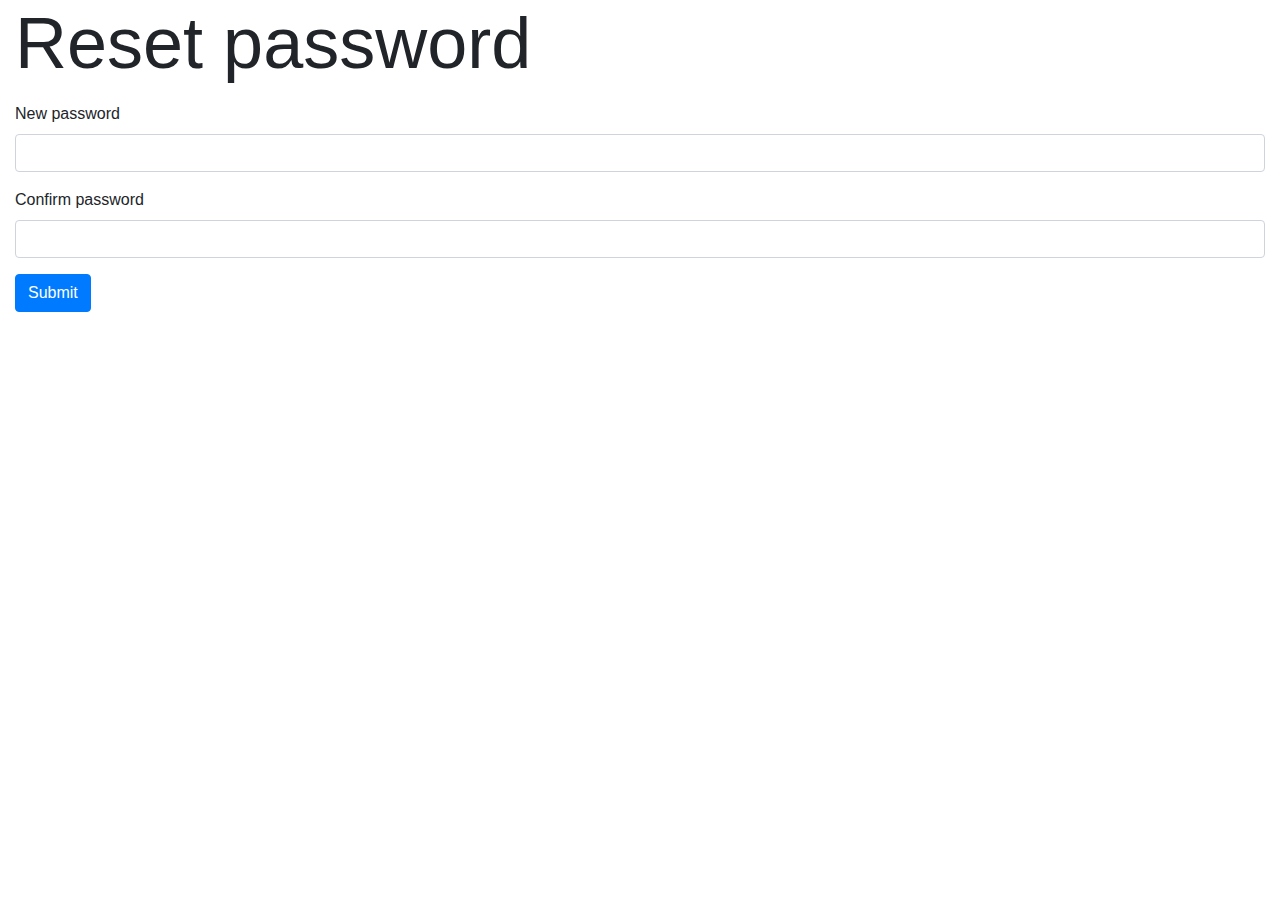
==== web/resetPassword.html @ d44c2a15 "First" ====
<!DOCTYPE html>
<html lang="en">
    <head>
        <meta charset = "UTF-8" />
        <meta name="viewport" content="width=device-width, initial-scale=1, shrink-to-fit=no"/>
        <title>Reset password</title>

        <!-- Stylesheets -->
        <link href="../css/resetstyle.css" rel="stylesheet" />
   
        <link rel="stylesheet" href="https://stackpath.bootstrapcdn.com/bootstrap/4.3.1/css/bootstrap.min.css" integrity="sha384-ggOyR0iXCbMQv3Xipma34MD+dH/1fQ784/j6cY/iJTQUOhcWr7x9JvoRxT2MZw1T" crossorigin="anonymous">
        <link rel="stylesheet" href="https://cdnjs.cloudflare.com/ajax/libs/font-awesome/4.7.0/css/font-awesome.min.css">
        
        <!-- Load scripts -->

        <script src="https://ajax.googleapis.com/ajax/libs/jquery/3.4.1/jquery.min.js"></script>
        <script src="https://cdnjs.cloudflare.com/ajax/libs/popper.js/1.14.7/umd/popper.min.js" integrity="sha384-UO2eT0CpHqdSJQ6hJty5KVphtPhzWj9WO1clHTMGa3JDZwrnQq4sF86dIHNDz0W1" crossorigin="anonymous"></script>
        <script src="https://stackpath.bootstrapcdn.com/bootstrap/4.3.1/js/bootstrap.min.js" integrity="sha384-JjSmVgyd0p3pXB1rRibZUAYoIIy6OrQ6VrjIEaFf/nJGzIxFDsf4x0xIM+B07jRM" crossorigin="anonymous"></script>

        <script src="../js/functions.js"></script>
        <script src="../js/resetPassword.js"></script>

    </head>
    <body>      
        <div id="main-container">

            <section class="inner-section" id="main-form-section">
                <div class="container-fluid">
                    <div class ="row">
                        <div class="col-lg-12 col-md-12 col-sm-12 col-12">
                            <p class="display-3">Reset password</p> 
                        </div>
                        <div class="col-lg-12 col-md-12 col-sm-12 col-12">
                            <form >
                                <div class="form-group">

                                    <div class="mb-3">
                                        <label>New password</label>
                                        <input id="psw-field" type="password" class="form-control"  required/>               
                                    </div>
                                    
                                    <div class="mb-3">
                                        <label>Confirm password</label>
                                        <input id="confirm-psw-field" type="password" class="form-control" required/>               
                                    </div>
           
                                    <button id="submit-btn" type="submit" class="btn btn-primary mb-4">Submit</button>

                                </div>
                            </form>
                        </div>
                    </div>
                </div>
            </section>
    </div>
    </body>
</html>
---- css/resetstyle.css ----
/*
html5doctor.com Reset Stylesheet
v1.6.1
Last Updated: 2010-09-17
Author: Richard Clark - http://richclarkdesign.com
Twitter: @rich_clark
*/

html, body, div, span, object, iframe,
h1, h2, h3, h4, h5, h6, p, blockquote, pre,
abbr, address, cite, code,
del, dfn, em, img, ins, kbd, q, samp,
small, strong, sub, sup, var,
b, i,
dl, dt, dd, ol, ul, li,
fieldset, form, label, legend,
table, caption, tbody, tfoot, thead, tr, th, td,
article, aside, canvas, details, figcaption, figure,
footer, header, hgroup, menu, nav, section, summary,
time, mark, audio, video {
    margin:0;
    padding:0;
    border:0;
    outline:0;
    font-size:100%;
    vertical-align:baseline;
    background:transparent;

}

body {
    line-height:1;

}

article,aside,details,figcaption,figure,
footer,header,hgroup,menu,nav,section {
    display:block;
}

nav ul {
    list-style:none;
}

blockquote, q {
    quotes:none;
}

blockquote:before, blockquote:after,
q:before, q:after {
    content:'';
    content:none;
}

a {
    margin:0;
    padding:0;
    font-size:100%;
    vertical-align:baseline;
    background:transparent;
}

/* change colours to suit your needs */
ins {
    background-color:#ff9;
    color:#000;
    text-decoration:none;
}

/* change colours to suit your needs */
mark {
    background-color:#ff9;
    color:#000;
    font-style:italic;
    font-weight:bold;
}

del {
    text-decoration: line-through;
}

abbr[title], dfn[title] {
    border-bottom:1px dotted;
    cursor:help;
}

table {
    border-collapse:collapse;
    border-spacing:0;
}

/* change border colour to suit your needs */
hr {
    display:block;
    height:1px;
    border:0;
    border-top:1px solid #cccccc;
    margin:1em 0;
    padding:0;
}

input, select {
    vertical-align:middle;
}

/* reset style sheet ends here */
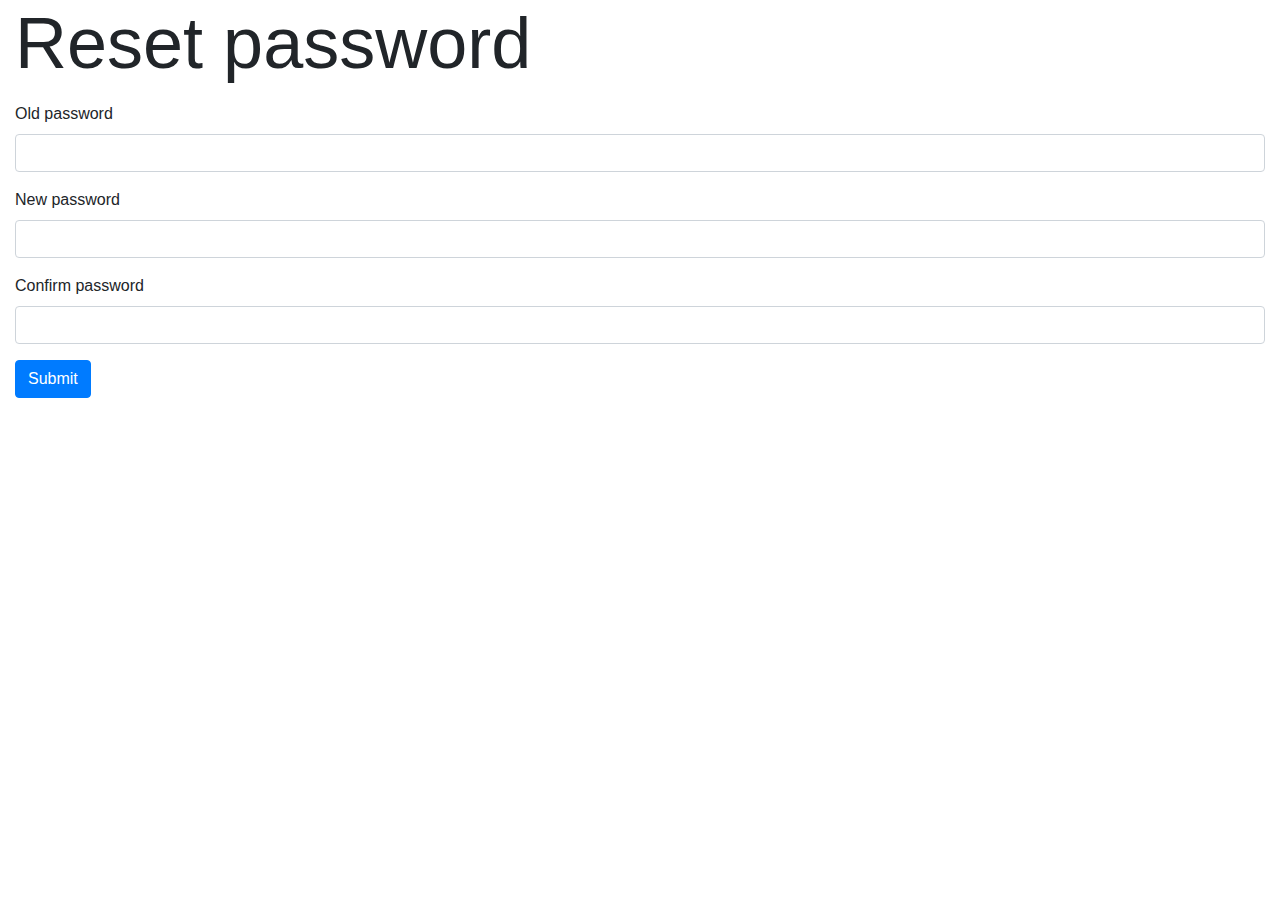
==== commit 9d0ec921: "Moved psw check on server" ====
--- a/web/resetPassword.html
+++ b/web/resetPassword.html
@@ -26,13 +26,18 @@
 
             <section class="inner-section" id="main-form-section">
                 <div class="container-fluid">
-                    <div class ="row">
+                    <div class ="row" id="main-content">
                         <div class="col-lg-12 col-md-12 col-sm-12 col-12">
                             <p class="display-3">Reset password</p> 
                         </div>
                         <div class="col-lg-12 col-md-12 col-sm-12 col-12">
                             <form >
                                 <div class="form-group">
+
+                                    <div class="mb-3">
+                                        <label>Old password</label>
+                                        <input id="old-psw-field" type="password" class="form-control"  required/>               
+                                    </div>
 
                                     <div class="mb-3">
                                         <label>New password</label>
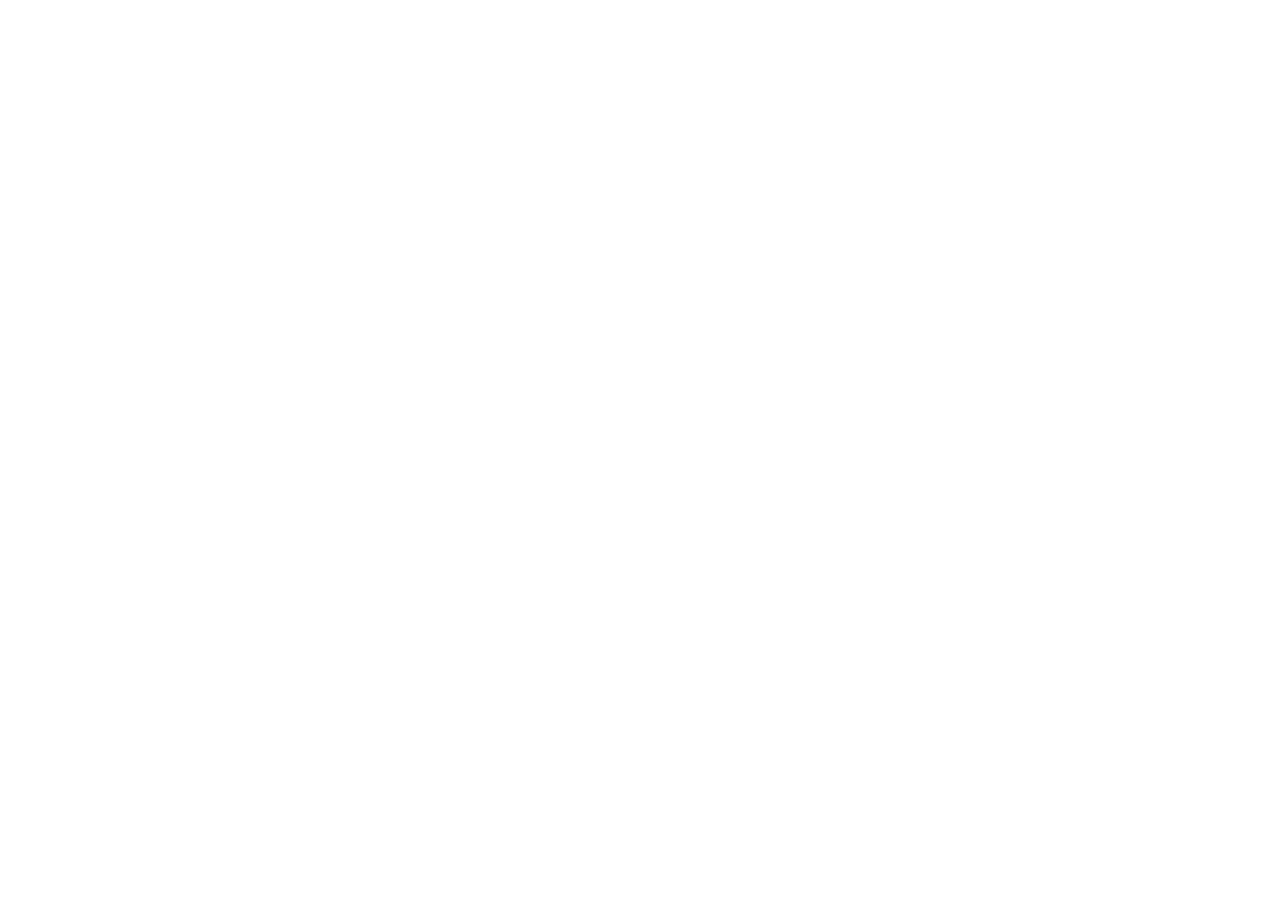
==== commit e5ab9a0c: "Minor changes" ====
--- a/web/resetPassword.html
+++ b/web/resetPassword.html
@@ -26,7 +26,7 @@
 
             <section class="inner-section" id="main-form-section">
                 <div class="container-fluid">
-                    <div class ="row" id="main-content">
+                    <div class ="row" id="main-content" style="display: none;">
                         <div class="col-lg-12 col-md-12 col-sm-12 col-12">
                             <p class="display-3">Reset password</p> 
                         </div>
@@ -40,7 +40,7 @@
                                     </div>
 
                                     <div class="mb-3">
-                                        <label>New password</label>
+                                        <label>New password (8 characters minimum, at least one number, at least one special character)</label>
                                         <input id="psw-field" type="password" class="form-control"  required/>               
                                     </div>
                                     
